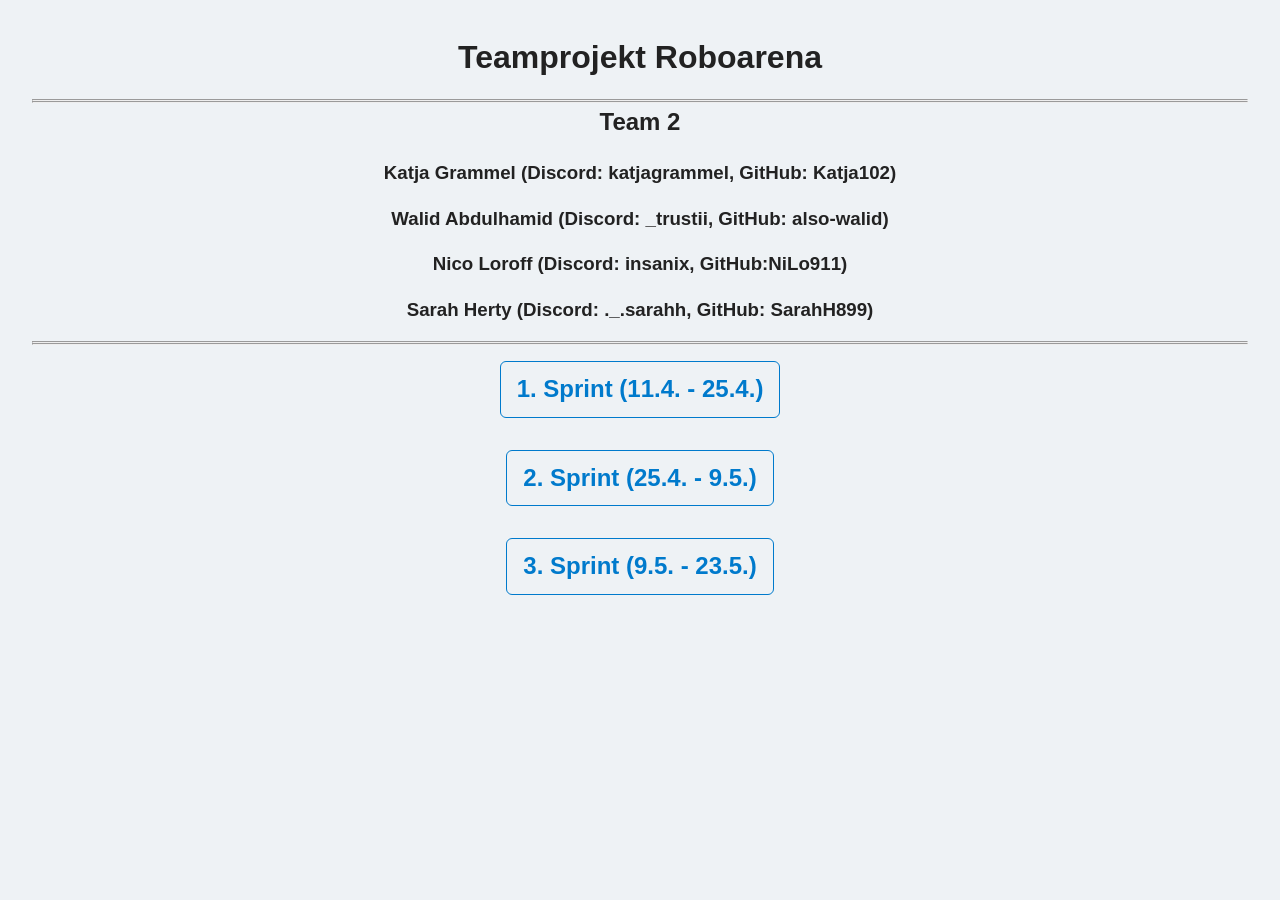
==== docs/index.html @ 35ed4325 "Merge branch 'main' into feature_obstacle" ====
<!DOCTYPE html>
<html>
    <head>
        <meta charset="UTF-8">
        <title>
            Sprint Blog
        </title>
        <link rel="stylesheet" href="index_style.css">
    </head>
    <body>
        <h1 class="heading">Teamprojekt Roboarena</h1>
        <hr><hr>
        <h2 class="heading">Team 2</h2>
        <h3 class="heading">Katja Grammel (Discord: katjagrammel, GitHub: Katja102)</h3>
        <h3 class="heading">Walid Abdulhamid (Discord: _trustii, GitHub: also-walid)</h3>
        <h3 class="heading">Nico Loroff (Discord: insanix, GitHub:NiLo911)</h3>
        <h3 class="heading">Sarah Herty (Discord: ._.sarahh, GitHub: SarahH899)</h3>
        <hr><hr>
        <h2><a href="Sprint_1/sprint1.html">1. Sprint (11.4. - 25.4.)</a></h2>
        <h2><a href="Sprint_2/sprint2.html">2. Sprint (25.4. - 9.5.)</a></h2>
        <h2><a href="Sprint_3/sprint3.html">3. Sprint (9.5. - 23.5.)</a></h2>
    </body>
</html>
---- docs/index_style.css ----
* {
  box-sizing: border-box;
  margin: 0;
  padding: 0;
}

body {
  font-family: 'Inter', 'Segoe UI', Tahoma, sans-serif;
  background-color: #eef2f5;
  color: #222;
  line-height: 1.6;
  min-height: 100vh;
  padding: 2rem;
  text-align: center;  /* alles zentriert */
}

header {
  background-color: #ffffff;
  padding: 2rem;
  border-bottom: 1px solid #ddd;
}

main {
  padding: 2rem;
}

h1, h2, h3 {
  margin-bottom: 1rem;
}

p, ul {
  max-width: 700px;
  margin: 0 auto 1.5rem auto;
  text-align: center;  /* zentriert auch für Listen und Absätze */
  list-style-position: inside; /* falls Listenpunkte gewünscht */
}

ul {
  padding-left: 0; /* kein Einzug */
}

a {
  display: inline-block;
  margin-top: 1rem;
  text-decoration: none;
  color: #007acc;
  border: 1px solid #007acc;
  padding: 0.5rem 1rem;
  border-radius: 6px;
  transition: all 0.3s ease;
}

a:hover {
  background-color: #007acc;
  color: white;
}

footer {
  text-align: center;
  padding: 1rem;
  font-size: 0.9rem;
  color: #666;
  border-top: 1px solid #ddd;
  background-color: #fff;
}
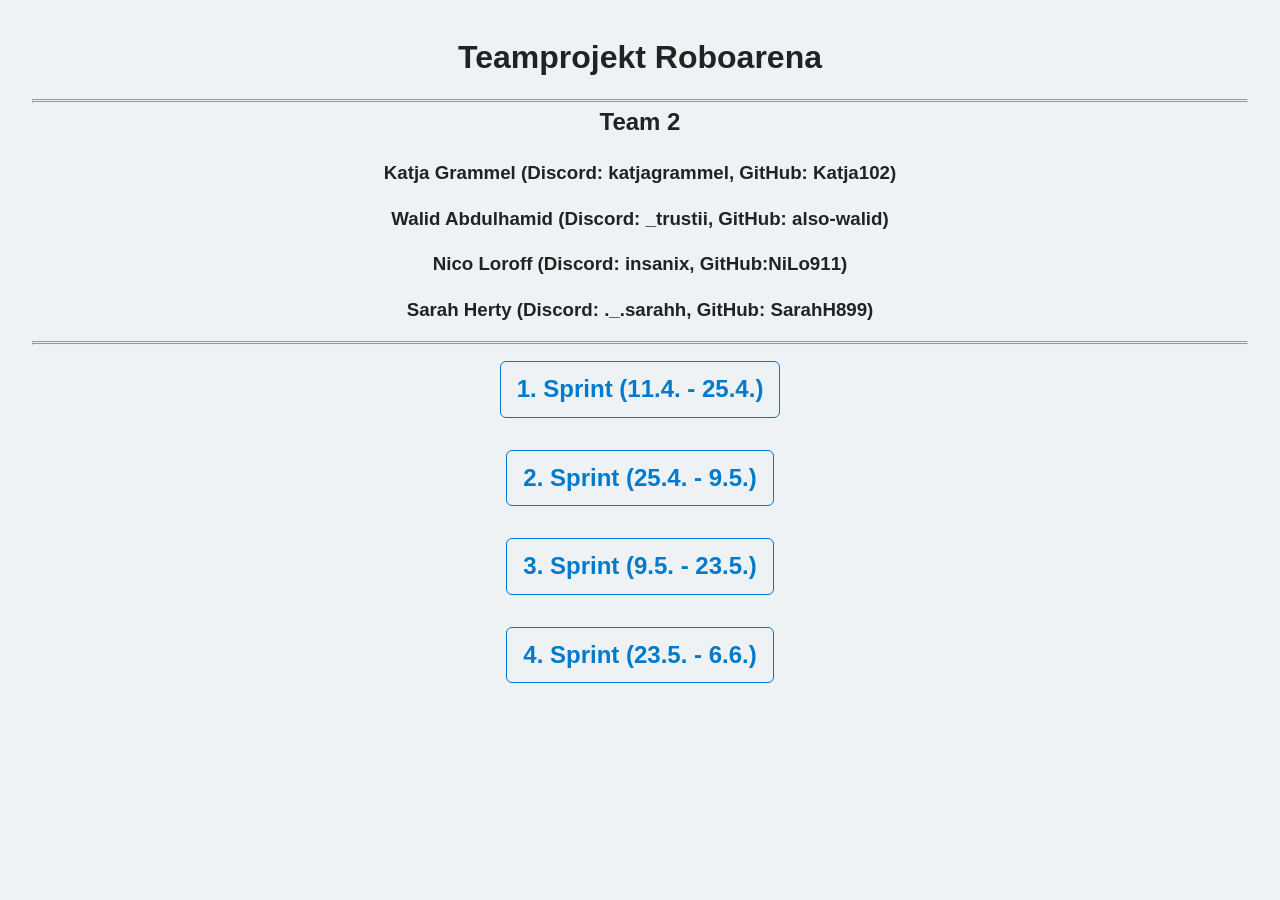
==== commit 8f6079e2: "added documentation for map-refactoring" ====
--- a/docs/index.html
+++ b/docs/index.html
@@ -19,5 +19,6 @@
         <h2><a href="Sprint_1/sprint1.html">1. Sprint (11.4. - 25.4.)</a></h2>
         <h2><a href="Sprint_2/sprint2.html">2. Sprint (25.4. - 9.5.)</a></h2>
         <h2><a href="Sprint_3/sprint3.html">3. Sprint (9.5. - 23.5.)</a></h2>
+        <h2><a href="Sprint_4/sprint4.html">4. Sprint (23.5. - 6.6.)</a></h2>
     </body>
 </html>
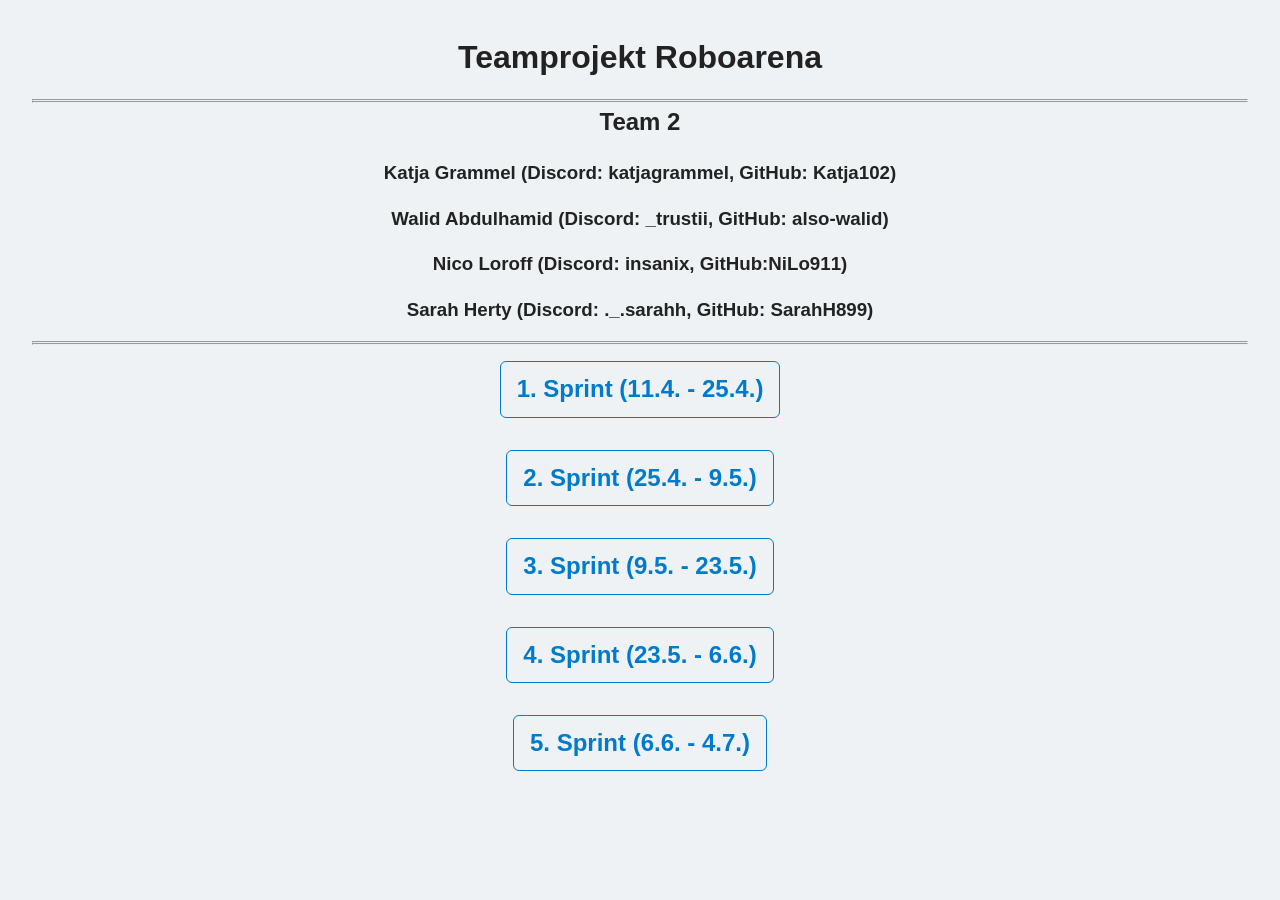
==== commit a91a996d: "Added my parts" ====
--- a/docs/index.html
+++ b/docs/index.html
@@ -20,5 +20,6 @@
         <h2><a href="Sprint_2/sprint2.html">2. Sprint (25.4. - 9.5.)</a></h2>
         <h2><a href="Sprint_3/sprint3.html">3. Sprint (9.5. - 23.5.)</a></h2>
         <h2><a href="Sprint_4/sprint4.html">4. Sprint (23.5. - 6.6.)</a></h2>
+        <h2><a href="Sprint_5/sprint5.html">5. Sprint (6.6. - 4.7.)</a></h2>
     </body>
 </html>
